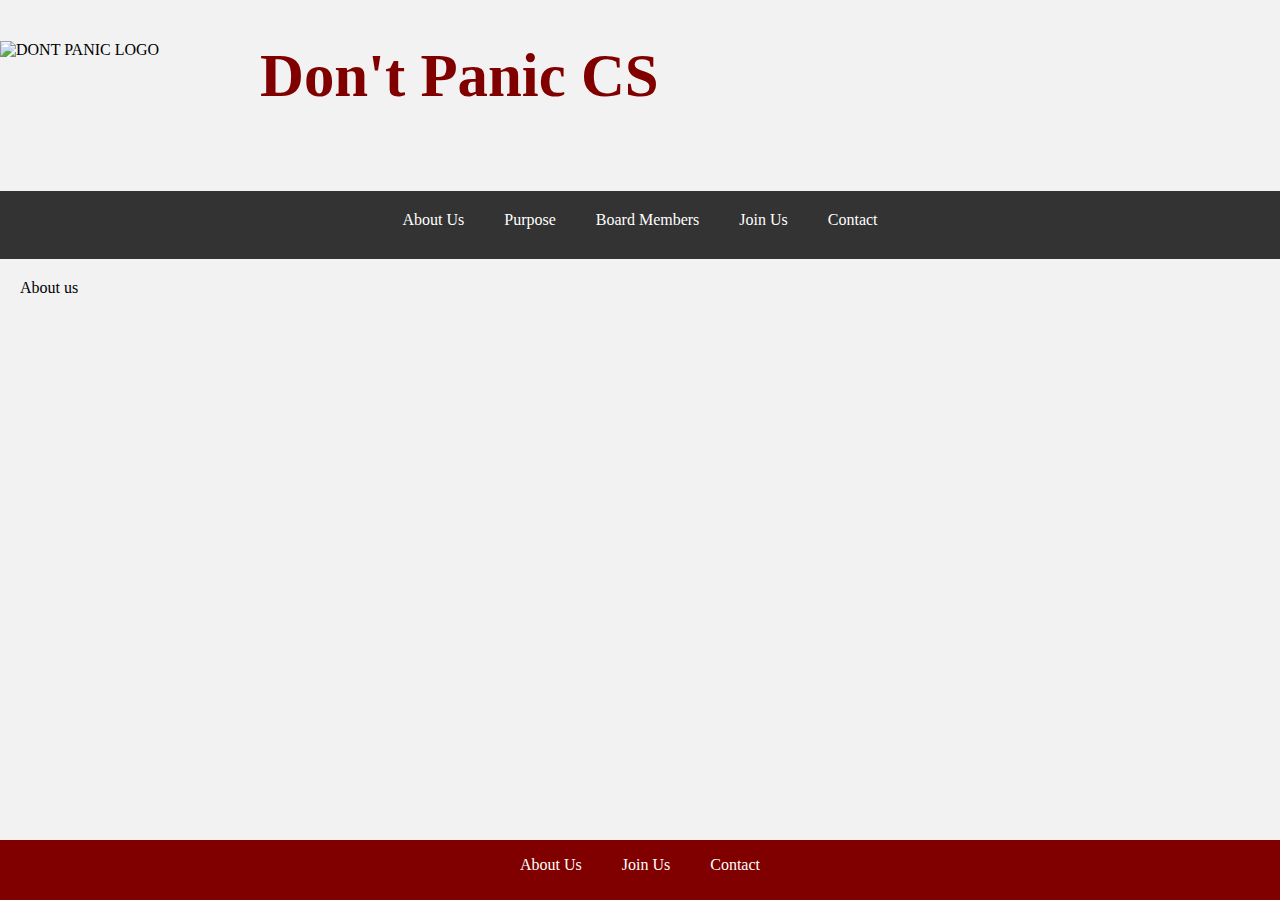
==== aboutus.html @ 3beafa63 "about us page added" ====
<!DOCTYPE html>
<html>
    <head >
        <title>Don't Panic CS</title>
        <link rel="stylesheet" href="main.css">
    </head>
    <body>
    <img class= "logo_styling" src="/Users/makennawalsh/Downloads/Don't Panic 2.png" alt = "DONT PANIC LOGO">
    <h1>Don't Panic CS</h1>
    <div>
    <nav class = "head_flex_container" > 
        <ul>
            <li><a href= "aboutus.html"  >About Us</a></li>
            <li><a href= "purpose.html" >Purpose</a></li>
            <li><a href= "board.html" >Board Members</a></li>
            <li><a href= "join.html" >Join Us</a></li>
            <li><a href= "contact.html" >Contact</a></li>
        </ul>
    </nav>
    </div>

    <p>About us</p>
    <footer class= "head_flex_container" class= "footer_style">
            <ul>
                <li><a href= "aboutus.html"  >About Us</a></li>
                <li><a href= "join.html" >Join Us</a></li>
                <li><a href= "contact.html" >Contact</a></li>
            </ul>
    </footer>
    </body>
</html>
---- main.css ----
* {
    box-sizing: border-box;
}

h1 {    
    padding-bottom: 40px;

    margin-left: 2em;
    color:maroon;
    font-size: 3.8em;
    align-content: center;
}

body {
    background-color: #f2f2f2;
    margin: 0;
    padding: 0;
    height: 100%;

}

p {
    margin: 20px;
}
.logo_styling {
    margin-right: 10px;
    float: left;
    width: 250px;
    height: auto;
    
}
footer {
    background-color: maroon;
    position:absolute;
    bottom:0;
    width:100%;
    height:60px;   /* Height of the footer */
    color:white;
}

.head_flex_container {
    display: flex;
    flex-direction: row;
    justify-content: center;
    align-items: center;
    padding-bottom: 10px;

}

nav {
    display: flex;
    background-color: #333;
}

a {
    color: white;
    padding: 14px 20px;
    text-decoration: none;
    text-align: center;
}

/* Change color on hover */
nav a:hover {
    background-color: #ddd;
    color: black;
}
li{
    float: left;
}
ul{
    list-style-type: none;
    margin: 0;
    padding: 20px;
    overflow: hidden;
}
a{
    color: white;
    padding: 14px 20px;
    text-decoration: none;
    text-align: center;
}
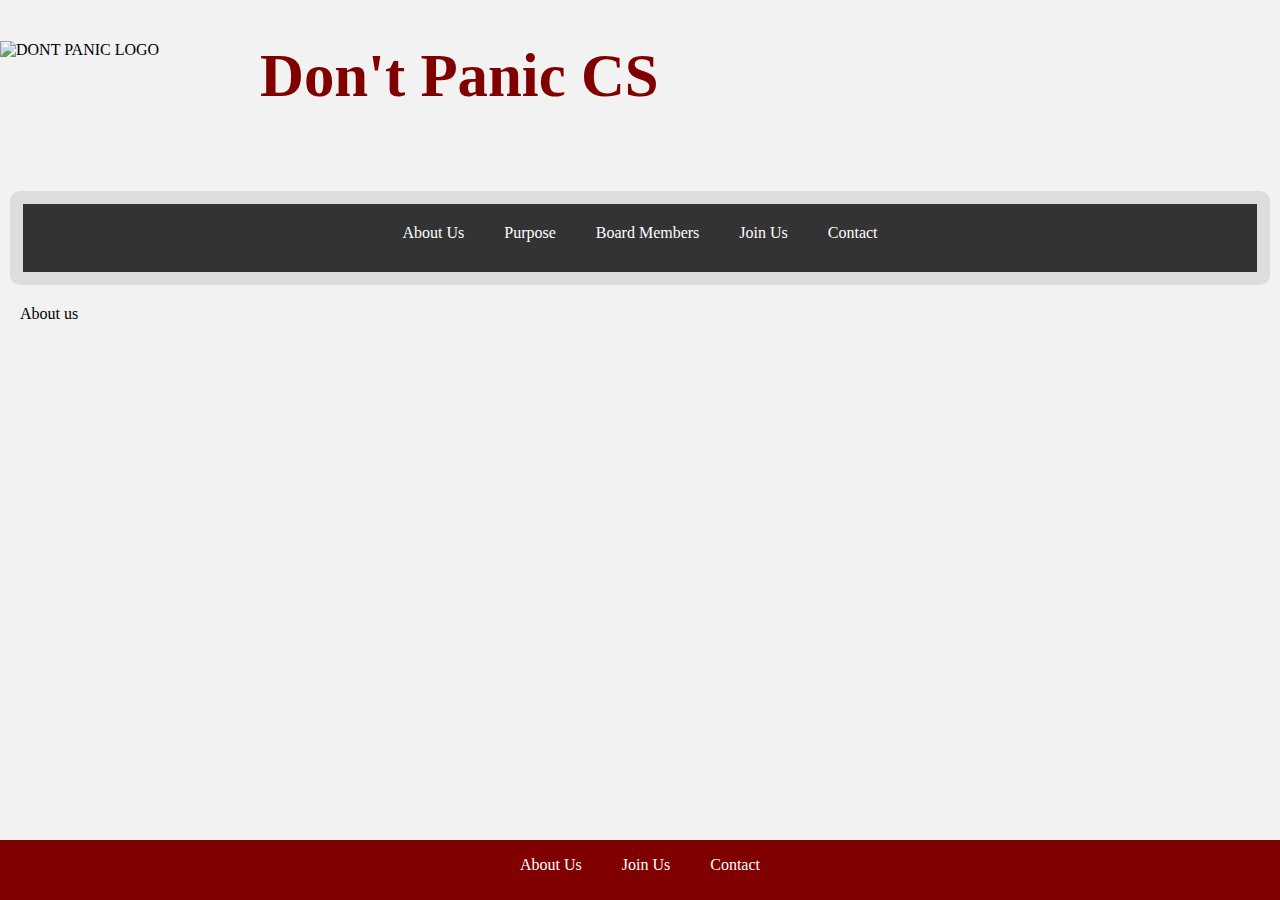
==== commit 9038b85e: "Fixed an issue with the logo" ====
--- a/aboutus.html
+++ b/aboutus.html
@@ -5,7 +5,7 @@
         <link rel="stylesheet" href="main.css">
     </head>
     <body>
-    <img class= "logo_styling" src="/Users/makennawalsh/Downloads/Don't Panic 2.png" alt = "DONT PANIC LOGO">
+    <img class= "logo_styling" src="icon.png" alt = "DONT PANIC LOGO">
     <h1>Don't Panic CS</h1>
     <div>
     <nav class = "head_flex_container" > 
--- a/main.css
+++ b/main.css
@@ -16,6 +16,18 @@
     margin: 0;
     padding: 0;
     height: 100%;
+    margin-bottom: 100px;
+
+}
+
+div{
+    margin: 10px;
+    padding: 10px;
+    border: 3px solid #ddd;
+    border-radius: 10px;
+    background-color: #ddd;
+    height: auto;
+    width: auto;
 
 }
 
@@ -31,7 +43,7 @@
 }
 footer {
     background-color: maroon;
-    position:absolute;
+    position: fixed;
     bottom:0;
     width:100%;
     height:60px;   /* Height of the footer */
@@ -79,3 +91,7 @@
     text-decoration: none;
     text-align: center;
 }
+
+.board_photos {
+    
+}
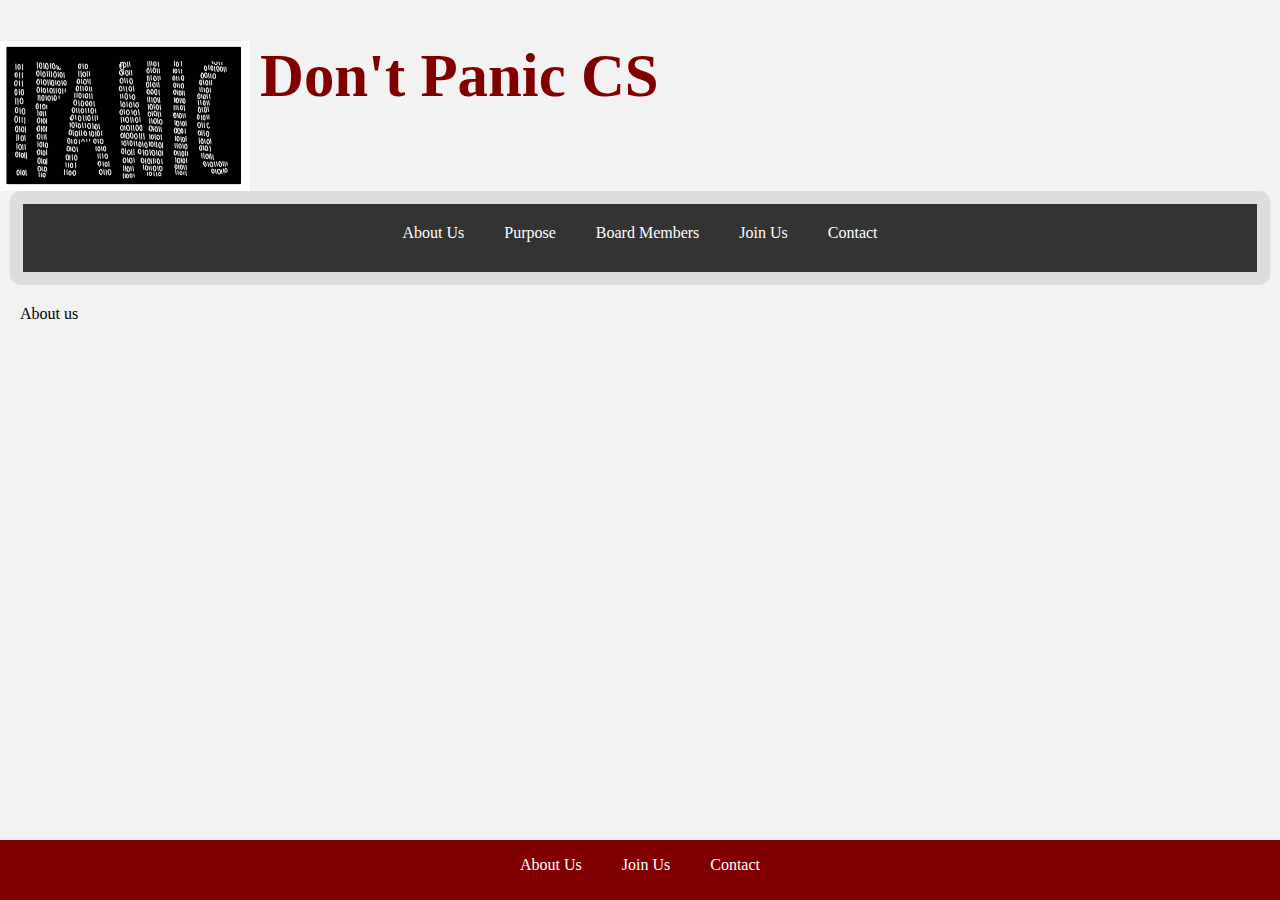
==== commit 72aac497: "Fixed an issue with the logo" ====
--- a/aboutus.html
+++ b/aboutus.html
@@ -5,7 +5,7 @@
         <link rel="stylesheet" href="main.css">
     </head>
     <body>
-    <img class= "logo_styling" src="icon.png" alt = "DONT PANIC LOGO">
+    <img class= "logo_styling" src="logo.png" alt = "DONT PANIC LOGO">
     <h1>Don't Panic CS</h1>
     <div>
     <nav class = "head_flex_container" > 
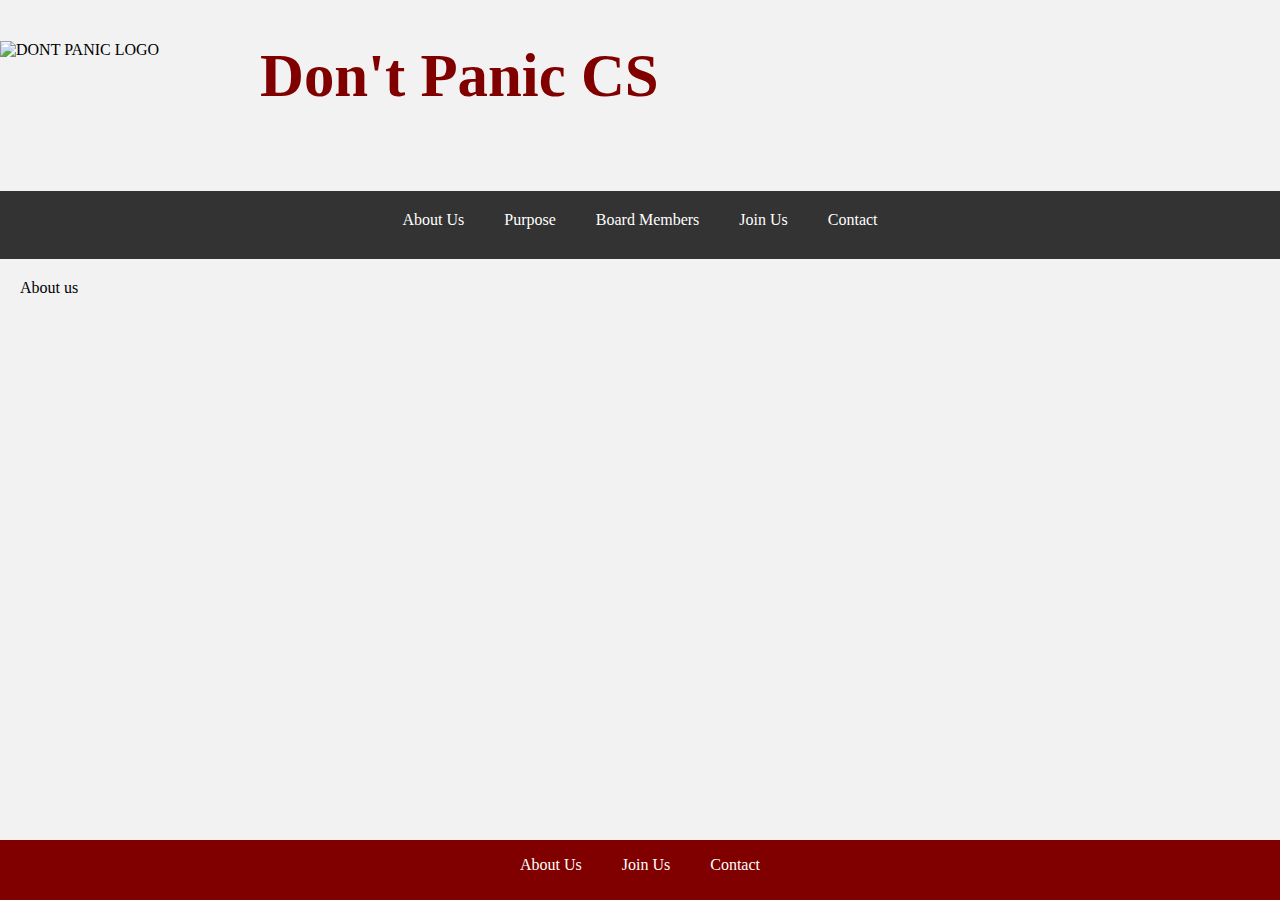
==== commit 85f838ac: "Fixing the logo and css declarations" ====
--- a/aboutus.html
+++ b/aboutus.html
@@ -2,10 +2,10 @@
 <html>
     <head >
         <title>Don't Panic CS</title>
-        <link rel="stylesheet" href="main.css">
+        <link rel="stylesheet" href="css/main.css">
     </head>
     <body>
-    <img class= "logo_styling" src="logo.png" alt = "DONT PANIC LOGO">
+    <img class= "logo_styling" src="assests/logo.png" alt = "DONT PANIC LOGO">
     <h1>Don't Panic CS</h1>
     <div>
     <nav class = "head_flex_container" > 
--- a/css/main.css
+++ b/css/main.css
@@ -0,0 +1,81 @@
+* {
+    box-sizing: border-box;
+}
+
+h1 {    
+    padding-bottom: 40px;
+
+    margin-left: 2em;
+    color:maroon;
+    font-size: 3.8em;
+    align-content: center;
+}
+
+body {
+    background-color: #f2f2f2;
+    margin: 0;
+    padding: 0;
+    height: 100%;
+
+}
+
+p {
+    margin: 20px;
+}
+.logo_styling {
+    margin-right: 10px;
+    float: left;
+    width: 250px;
+    height: auto;
+    
+}
+footer {
+    background-color: maroon;
+    position:absolute;
+    bottom:0;
+    width:100%;
+    height:60px;   /* Height of the footer */
+    color:white;
+}
+
+.head_flex_container {
+    display: flex;
+    flex-direction: row;
+    justify-content: center;
+    align-items: center;
+    padding-bottom: 10px;
+
+}
+
+nav {
+    display: flex;
+    background-color: #333;
+}
+
+a {
+    color: white;
+    padding: 14px 20px;
+    text-decoration: none;
+    text-align: center;
+}
+
+/* Change color on hover */
+nav a:hover {
+    background-color: #ddd;
+    color: black;
+}
+li{
+    float: left;
+}
+ul{
+    list-style-type: none;
+    margin: 0;
+    padding: 20px;
+    overflow: hidden;
+}
+a{
+    color: white;
+    padding: 14px 20px;
+    text-decoration: none;
+    text-align: center;
+}
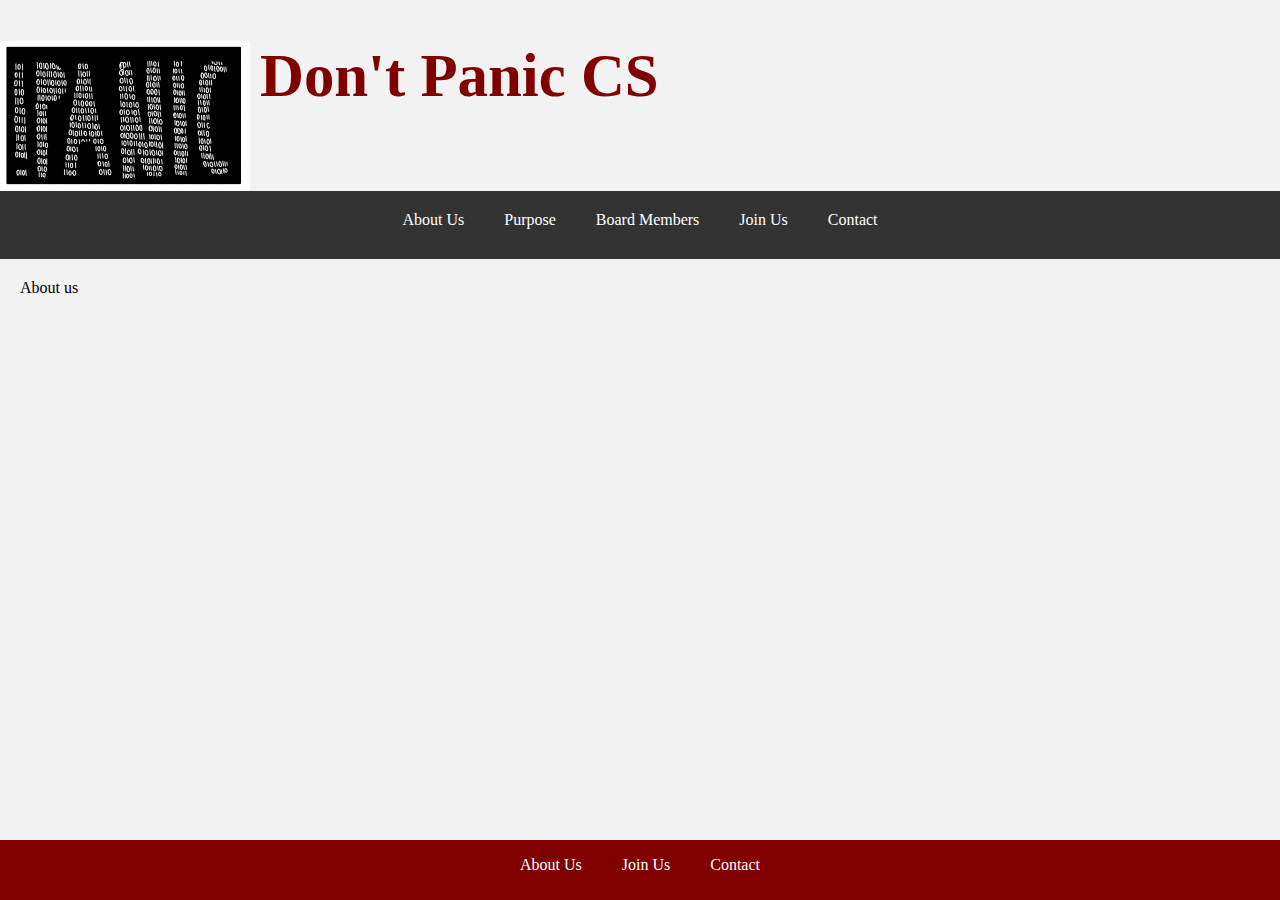
==== commit 3613b493: "Fixing logo" ====
--- a/aboutus.html
+++ b/aboutus.html
@@ -5,7 +5,7 @@
         <link rel="stylesheet" href="css/main.css">
     </head>
     <body>
-    <img class= "logo_styling" src="assests/logo.png" alt = "DONT PANIC LOGO">
+    <img class= "logo_styling" src="assets/logo.png" alt = "DONT PANIC LOGO">
     <h1>Don't Panic CS</h1>
     <div>
     <nav class = "head_flex_container" > 
